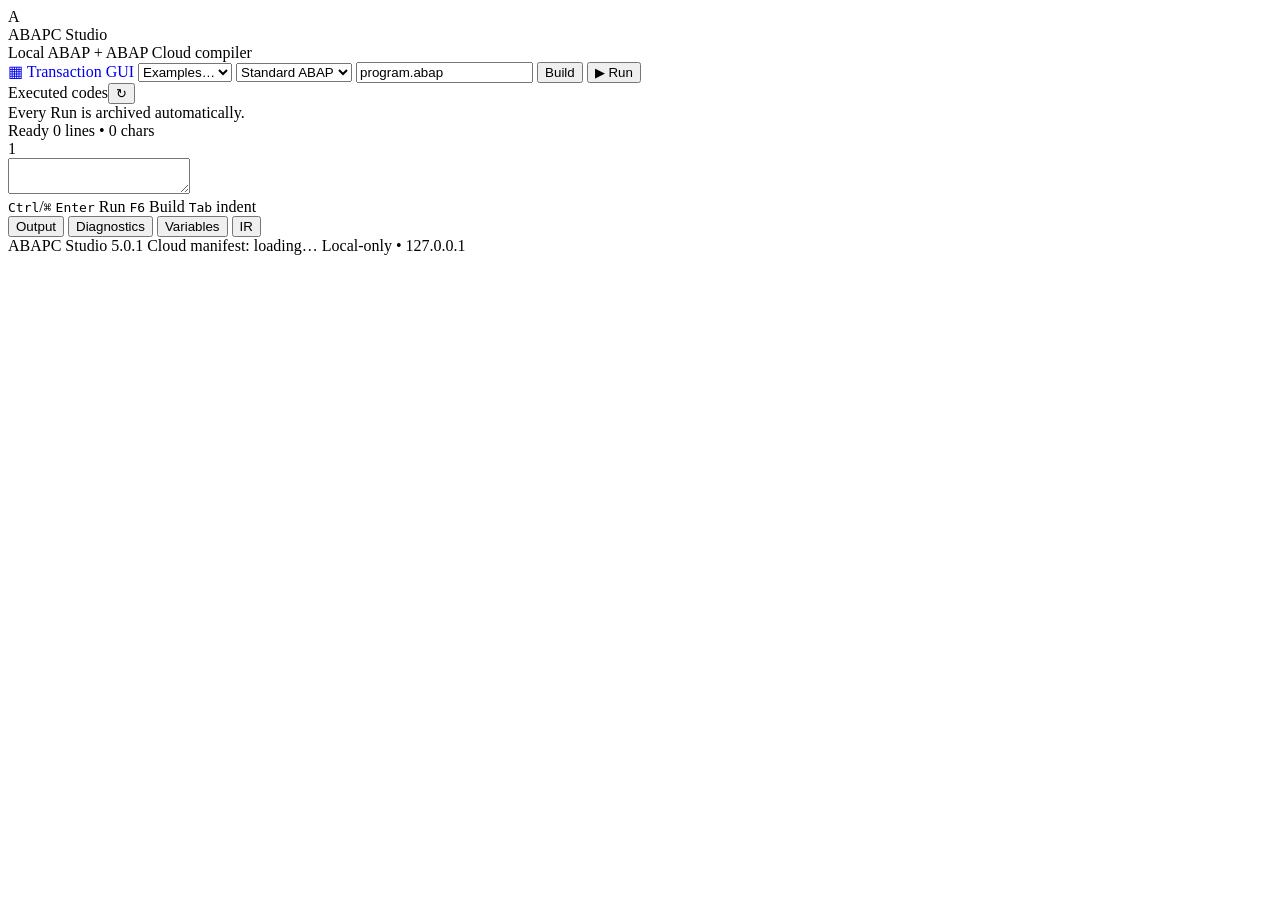
==== frontend/index.html @ ec8be4ba "feat(frontend): copy frontend folder and executed codes directory, update config static resolver" ====
<!doctype html>
<html lang="en">
<head>
  <meta charset="utf-8" />
  <meta name="viewport" content="width=device-width,initial-scale=1" />
  <meta name="theme-color" content="#0b1220" />
  <title>ABAPC Studio</title>
  <link rel="stylesheet" href="/style.css" />
</head>
<body>
  <header class="topbar">
    <div class="brand">
      <div class="logo">A</div>
      <div><div class="title">ABAPC Studio</div><div class="subtitle">Local ABAP + ABAP Cloud compiler</div></div>
    </div>
    <div class="toolbar">
      <a id="sapgui" class="secondary" href="/sapgui" style="text-decoration:none" title="Open SAP GUI-style transaction workbench">▦ Transaction GUI</a>
      <select id="example" title="Open example"><option value="">Examples…</option></select>
      <select id="mode" title="Compiler language version"><option value="standard">Standard ABAP</option><option value="cloud">ABAP Cloud</option></select>
      <input id="filename" value="program.abap" aria-label="File name" />
      <button id="build" class="secondary">Build</button>
      <button id="run" class="primary">▶ Run</button>
    </div>
  </header>

  <main class="workspace">
    <aside class="sidebar left">
      <div class="section-head"><span>Executed codes</span><button id="refresh" class="icon-btn" title="Refresh history">↻</button></div>
      <div class="hint">Every Run is archived automatically.</div>
      <div id="history" class="history"></div>
    </aside>

    <section class="editor-area">
      <div class="editor-toolbar">
        <span id="status" class="status-dot ready">Ready</span>
        <span id="save-path" class="save-path"></span>
        <span id="metrics" class="metrics">0 lines • 0 chars</span>
      </div>
      <div class="editor-wrap">
        <div id="gutter" class="gutter">1</div>
        <textarea id="editor" spellcheck="false" autocapitalize="off" autocomplete="off" autocorrect="off" aria-label="ABAP source editor"></textarea>
      </div>
      <div class="shortcuts">
        <span><kbd>Ctrl</kbd>/<kbd>⌘</kbd> <kbd>Enter</kbd> Run</span>
        <span><kbd>F6</kbd> Build</span>
        <span><kbd>Tab</kbd> indent</span>
      </div>
    </section>

    <aside class="right-panel">
      <div class="result-head">
        <div class="tabs">
          <button class="tab active" data-tab="output">Output</button>
          <button class="tab" data-tab="diagnostics">Diagnostics</button>
          <button class="tab" data-tab="variables">Variables</button>
          <button class="tab" data-tab="ir">IR</button>
        </div>
      </div>
      <section id="output" class="result-body"></section>
      <section id="diagnostics" class="result-body hidden"></section>
      <section id="variables" class="result-body hidden"></section>
      <section id="ir" class="result-body hidden"></section>
    </aside>
  </main>

  <footer>
    <span>ABAPC Studio 5.0.1</span>
    <span id="cloud-info">Cloud manifest: loading…</span>
    <span>Local-only • 127.0.0.1</span>
  </footer>

  <script src="/app.js"></script>
</body>
</html>
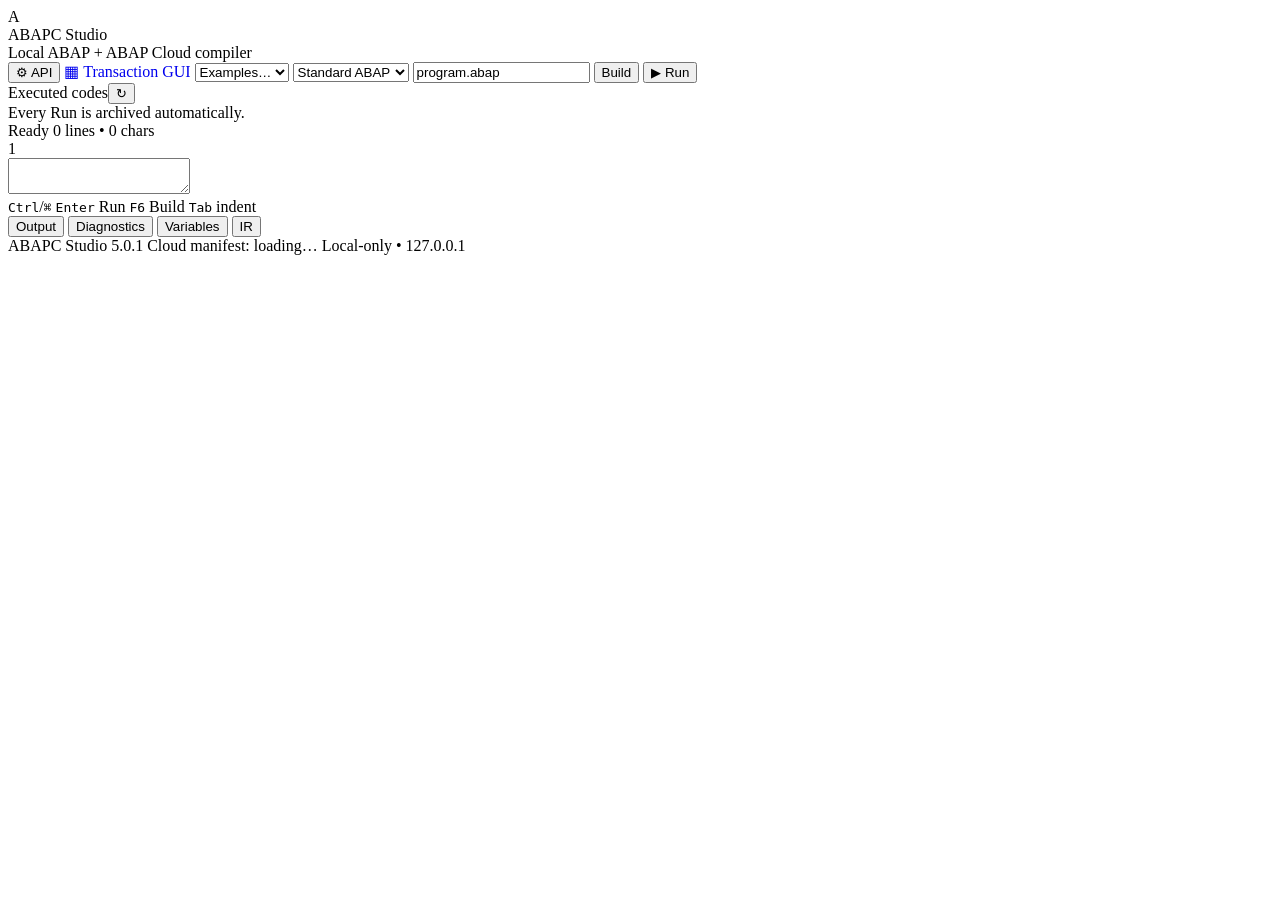
==== commit 75e0ddfc: "feat(deploy-parity): add Vercel dynamic API config, CORS support, 2GB VPS tuning, and parity verific" ====
--- a/frontend/index.html
+++ b/frontend/index.html
@@ -14,6 +14,7 @@
       <div><div class="title">ABAPC Studio</div><div class="subtitle">Local ABAP + ABAP Cloud compiler</div></div>
     </div>
     <div class="toolbar">
+      <button id="backend-settings" class="secondary" title="Configure backend API URL (for Vercel or remote VPS)">⚙ API</button>
       <a id="sapgui" class="secondary" href="/sapgui" style="text-decoration:none" title="Open SAP GUI-style transaction workbench">▦ Transaction GUI</a>
       <select id="example" title="Open example"><option value="">Examples…</option></select>
       <select id="mode" title="Compiler language version"><option value="standard">Standard ABAP</option><option value="cloud">ABAP Cloud</option></select>
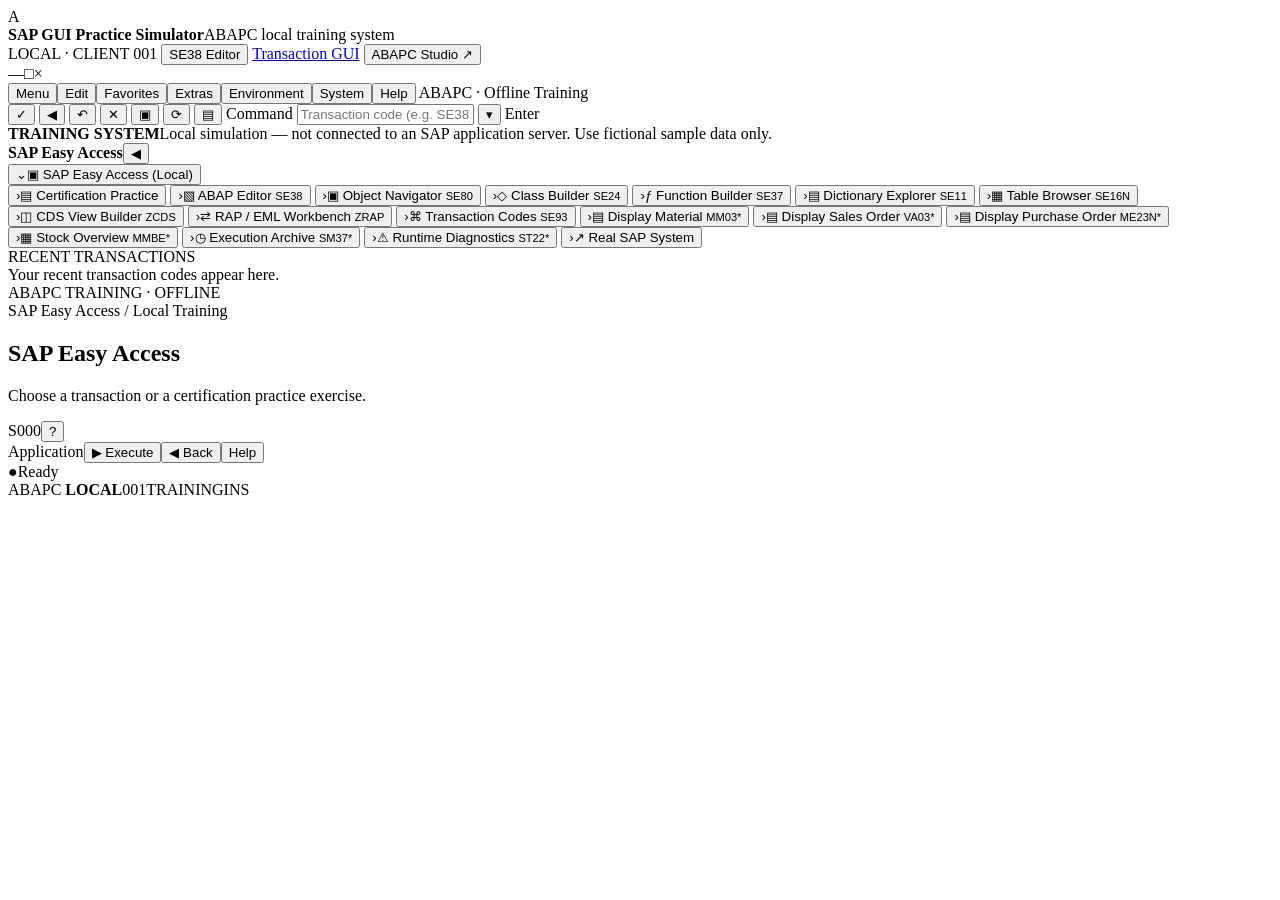
==== commit ad9ff5a5: "feat(compiler): full OO ABAP interface dispatch, VM in-place mutation, configurable rate limiting, a" ====
--- a/frontend/index.html
+++ b/frontend/index.html
@@ -2,74 +2,85 @@
 <html lang="en">
 <head>
   <meta charset="utf-8" />
-  <meta name="viewport" content="width=device-width,initial-scale=1" />
-  <meta name="theme-color" content="#0b1220" />
-  <title>ABAPC Studio</title>
-  <link rel="stylesheet" href="/style.css" />
+  <meta name="viewport" content="width=device-width, initial-scale=1" />
+  <meta name="theme-color" content="#d8e2ee" />
+  <title>SAP GUI Practice Simulator — ABAPC</title>
+  <link rel="stylesheet" href="/gui.css" />
 </head>
 <body>
-  <header class="topbar">
-    <div class="brand">
-      <div class="logo">A</div>
-      <div><div class="title">ABAPC Studio</div><div class="subtitle">Local ABAP + ABAP Cloud compiler</div></div>
-    </div>
-    <div class="toolbar">
-      <button id="backend-settings" class="secondary" title="Configure backend API URL (for Vercel or remote VPS)">⚙ API</button>
-      <a id="sapgui" class="secondary" href="/sapgui" style="text-decoration:none" title="Open SAP GUI-style transaction workbench">▦ Transaction GUI</a>
-      <select id="example" title="Open example"><option value="">Examples…</option></select>
-      <select id="mode" title="Compiler language version"><option value="standard">Standard ABAP</option><option value="cloud">ABAP Cloud</option></select>
-      <input id="filename" value="program.abap" aria-label="File name" />
-      <button id="build" class="secondary">Build</button>
-      <button id="run" class="primary">▶ Run</button>
-    </div>
+  <header class="window-titlebar">
+    <div class="abapc-appmark" aria-hidden="true">A</div>
+    <div class="window-title"><strong>SAP GUI Practice Simulator</strong><span>ABAPC local training system</span></div>
+    <div class="title-spacer"></div>
+    <span class="system-chip"><i></i> LOCAL · CLIENT 001</span>
+    <button class="window-link" id="open-editor" title="Open ABAP Editor (SE38)">SE38 Editor</button>
+    <a href="/sapgui" class="window-link" id="open-tx-gui" title="Transaction GUI (SAP GUI Practice)">Transaction GUI</a>
+    <button class="window-link" id="open-studio" title="Open the compiler IDE">ABAPC Studio ↗</button>
+    <div class="window-controls" aria-hidden="true"><span>—</span><span>□</span><span>×</span></div>
   </header>
-
-  <main class="workspace">
-    <aside class="sidebar left">
-      <div class="section-head"><span>Executed codes</span><button id="refresh" class="icon-btn" title="Refresh history">↻</button></div>
-      <div class="hint">Every Run is archived automatically.</div>
-      <div id="history" class="history"></div>
+  <nav class="classic-menubar" aria-label="SAP GUI style menu">
+    <button data-menu="Menu">Menu</button><button data-menu="Edit">Edit</button><button data-menu="Favorites">Favorites</button><button data-menu="Extras">Extras</button><button data-menu="Environment">Environment</button><button data-menu="System">System</button><button data-menu="Help">Help</button>
+    <span class="menubar-fill"></span><span class="menu-session">ABAPC · Offline Training</span>
+  </nav>
+  <section class="standard-toolbar" aria-label="Standard toolbar">
+    <button class="sap-tool enter-tool" id="go" title="Enter (Return)">✓</button>
+    <span class="toolbar-separator"></span>
+    <button class="sap-tool" id="back" title="Back (F3)">◀</button>
+    <button class="sap-tool" id="exit" title="Exit to Easy Access (Shift+F3)">↶</button>
+    <button class="sap-tool" id="cancel" title="Cancel (F12)">✕</button>
+    <span class="toolbar-separator"></span>
+    <button class="sap-tool" id="save" title="Save local editor draft (Ctrl+S)">▣</button>
+    <button class="sap-tool" id="refresh" title="Refresh current screen">⟳</button>
+    <button class="sap-tool" id="print" title="Print current screen">▤</button>
+    <span class="toolbar-separator"></span>
+    <label class="ok-code-label" for="command">Command</label>
+    <input id="command" autocomplete="off" spellcheck="false" placeholder="Transaction code (e.g. SE38)" aria-label="Command field" list="recent-command-list" /><datalist id="recent-command-list"></datalist>
+    <button class="recent-toggle" id="recent-toggle" title="Recent transactions">▾</button>
+    <span class="toolbar-hint">Enter</span>
+  </section>
+  <div class="offline-ribbon"><b>TRAINING SYSTEM</b><span>Local simulation — not connected to an SAP application server. Use fictional sample data only.</span></div>
+  <main class="gui-layout" id="gui-layout">
+    <aside class="sap-tree-pane" id="sap-tree-pane">
+      <div class="tree-top"><strong id="tree-title">SAP Easy Access</strong><button id="tree-collapse" title="Collapse / Expand SAP Easy Access">◀</button></div>
+      <div class="tree-collapsed-rail" id="tree-collapsed-rail" title="Click to expand SAP Easy Access" style="display:none;"><span class="tree-expand-icon">▶</span><span class="vertical-title">SAP EASY ACCESS</span></div>
+      <div class="tree-scroll" id="tree-scroll">
+        <button class="tree-node tree-home" data-tcode="S000"><span class="tree-expander">⌄</span><span class="tree-glyph">▣</span> SAP Easy Access (Local)</button>
+        <div class="tree-branch">
+          <button class="tree-node" data-tcode="ZCERT"><span class="tree-expander">›</span><span class="tree-glyph">▤</span> Certification Practice</button>
+          <button class="tree-node" data-tcode="SE38"><span class="tree-expander">›</span><span class="tree-glyph">▧</span> ABAP Editor <small>SE38</small></button>
+          <button class="tree-node" data-tcode="SE80"><span class="tree-expander">›</span><span class="tree-glyph">▣</span> Object Navigator <small>SE80</small></button>
+          <button class="tree-node" data-tcode="SE24"><span class="tree-expander">›</span><span class="tree-glyph">◇</span> Class Builder <small>SE24</small></button>
+          <button class="tree-node" data-tcode="SE37"><span class="tree-expander">›</span><span class="tree-glyph">ƒ</span> Function Builder <small>SE37</small></button>
+          <button class="tree-node" data-tcode="SE11"><span class="tree-expander">›</span><span class="tree-glyph">▤</span> Dictionary Explorer <small>SE11</small></button>
+          <button class="tree-node" data-tcode="SE16N"><span class="tree-expander">›</span><span class="tree-glyph">▦</span> Table Browser <small>SE16N</small></button>
+          <button class="tree-node" data-tcode="ZCDS"><span class="tree-expander">›</span><span class="tree-glyph">◫</span> CDS View Builder <small>ZCDS</small></button>
+          <button class="tree-node" data-tcode="ZRAP"><span class="tree-expander">›</span><span class="tree-glyph">⇄</span> RAP / EML Workbench <small>ZRAP</small></button>
+          <button class="tree-node" data-tcode="SE93"><span class="tree-expander">›</span><span class="tree-glyph">⌘</span> Transaction Codes <small>SE93</small></button>
+          <button class="tree-node" data-tcode="MM03"><span class="tree-expander">›</span><span class="tree-glyph">▤</span> Display Material <small>MM03*</small></button>
+          <button class="tree-node" data-tcode="VA03"><span class="tree-expander">›</span><span class="tree-glyph">▤</span> Display Sales Order <small>VA03*</small></button>
+          <button class="tree-node" data-tcode="ME23N"><span class="tree-expander">›</span><span class="tree-glyph">▤</span> Display Purchase Order <small>ME23N*</small></button>
+          <button class="tree-node" data-tcode="MMBE"><span class="tree-expander">›</span><span class="tree-glyph">▦</span> Stock Overview <small>MMBE*</small></button>
+          <button class="tree-node" data-tcode="SM37"><span class="tree-expander">›</span><span class="tree-glyph">◷</span> Execution Archive <small>SM37*</small></button>
+          <button class="tree-node" data-tcode="ST22"><span class="tree-expander">›</span><span class="tree-glyph">⚠</span> Runtime Diagnostics <small>ST22*</small></button>
+          <button class="tree-node" data-tcode="SAPLOGON"><span class="tree-expander">›</span><span class="tree-glyph">↗</span> Real SAP System</button>
+        </div>
+        <div class="tree-divider"></div>
+        <div class="tree-caption">RECENT TRANSACTIONS</div>
+        <div id="recent-tree"><div class="tree-empty">Your recent transaction codes appear here.</div></div>
+      </div>
+      <div class="tree-footer">ABAPC TRAINING · OFFLINE</div>
     </aside>
-
-    <section class="editor-area">
-      <div class="editor-toolbar">
-        <span id="status" class="status-dot ready">Ready</span>
-        <span id="save-path" class="save-path"></span>
-        <span id="metrics" class="metrics">0 lines • 0 chars</span>
+    <section class="sap-workspace">
+      <div class="work-titlebar">
+        <div class="title-meta"><div id="breadcrumbs" class="breadcrumbs">SAP Easy Access / Local Training</div><h1 id="screen-heading">SAP Easy Access</h1><p id="screen-subtitle">Choose a transaction or a certification practice exercise.</p></div>
+        <div class="title-actions"><span class="transaction-code" id="screen-code">S000</span><button class="small-action" id="help-screen" title="Screen help">?</button></div>
       </div>
-      <div class="editor-wrap">
-        <div id="gutter" class="gutter">1</div>
-        <textarea id="editor" spellcheck="false" autocapitalize="off" autocomplete="off" autocorrect="off" aria-label="ABAP source editor"></textarea>
-      </div>
-      <div class="shortcuts">
-        <span><kbd>Ctrl</kbd>/<kbd>⌘</kbd> <kbd>Enter</kbd> Run</span>
-        <span><kbd>F6</kbd> Build</span>
-        <span><kbd>Tab</kbd> indent</span>
-      </div>
+      <div class="application-toolbar" id="application-toolbar"><span class="toolbar-label">Application</span><button data-app-command="execute">▶ Execute</button><button data-app-command="back">◀ Back</button><button data-app-command="help">Help</button></div>
+      <div id="screen" class="screen-content" aria-live="polite"></div>
     </section>
-
-    <aside class="right-panel">
-      <div class="result-head">
-        <div class="tabs">
-          <button class="tab active" data-tab="output">Output</button>
-          <button class="tab" data-tab="diagnostics">Diagnostics</button>
-          <button class="tab" data-tab="variables">Variables</button>
-          <button class="tab" data-tab="ir">IR</button>
-        </div>
-      </div>
-      <section id="output" class="result-body"></section>
-      <section id="diagnostics" class="result-body hidden"></section>
-      <section id="variables" class="result-body hidden"></section>
-      <section id="ir" class="result-body hidden"></section>
-    </aside>
   </main>
-
-  <footer>
-    <span>ABAPC Studio 5.0.1</span>
-    <span id="cloud-info">Cloud manifest: loading…</span>
-    <span>Local-only • 127.0.0.1</span>
-  </footer>
-
-  <script src="/app.js"></script>
+  <footer class="sap-statusbar"><div class="status-message"><span class="status-icon" id="status-icon">●</span><span id="status-message">Ready</span></div><span class="status-system">ABAPC <b>LOCAL</b></span><span class="status-client">001</span><span class="status-user">TRAINING</span><span class="status-position" id="clock">INS</span></footer>
+  <div id="sap-message-toast" class="sap-message-toast" role="status" aria-live="polite"></div>
+  <script src="/gui.js"></script>
 </body>
-</html>
+</html>
